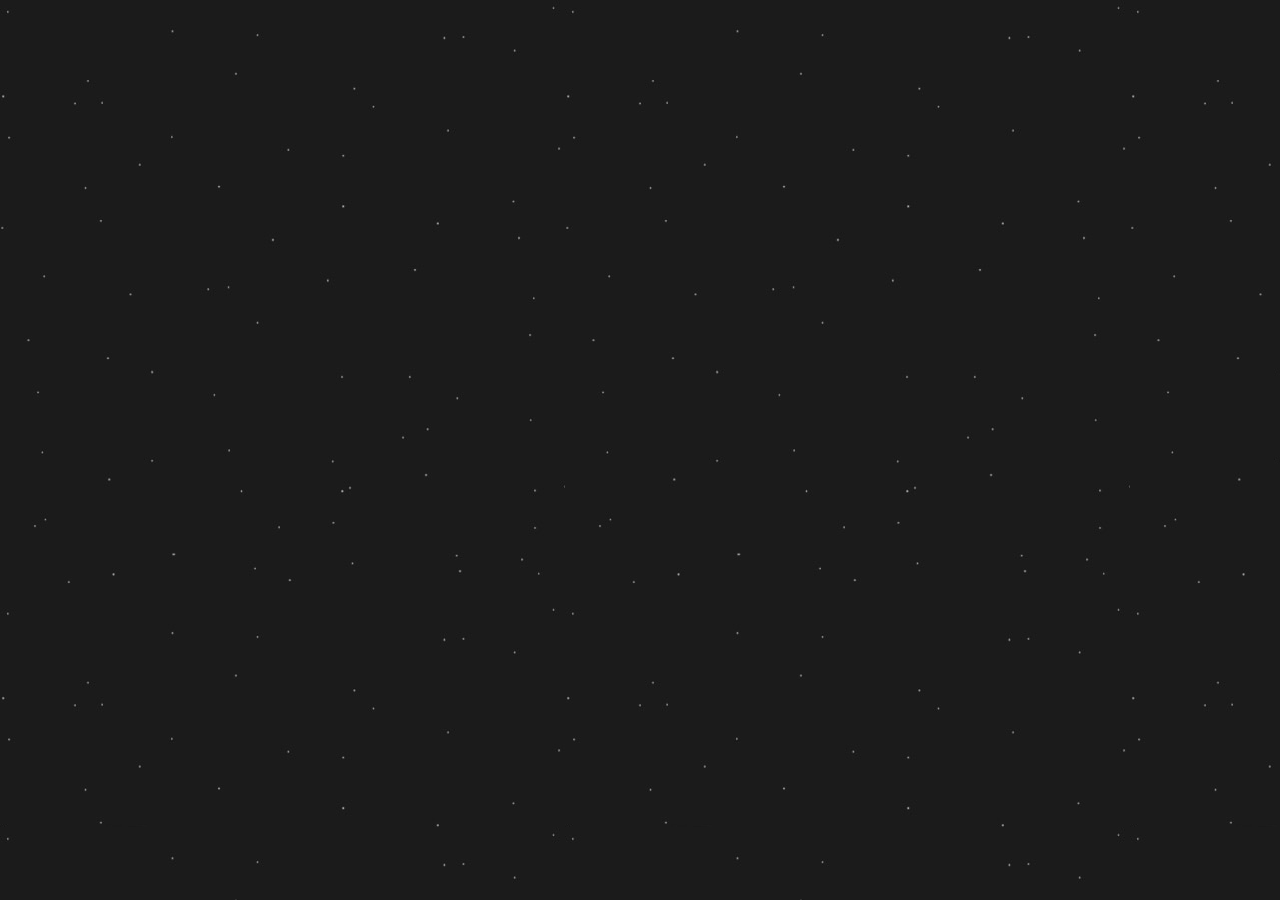
==== index.html @ adbab5c7 "i added the fonts" ====
<!DOCTYPE html>
<html lang="hu">
<head>
    <meta charset="UTF-8">
    <meta http-equiv="X-UA-Compatible" content="IE=edge">
    <meta name="viewport" content="width=device-width, initial-scale=1.0">
    <meta name="description" content=""/>
    <meta name="keywords" content=""/>
    <link rel="shortcut icon" href="images/favicon.png" type="image/x-icon">
    <link rel="stylesheet" href="styles/css/style.css">
    <title>Mekko Pizza</title>
</head>
<body>
    
</body>
</html>
---- styles/css/style.css ----
@import url("https://fonts.googleapis.com/css2?family=Open+Sans:ital,wght@0,300;0,400;0,600;0,700;0,800;1,400&family=Oswald:wght@200;300;400;500;600;700&display=swap");
@font-face {
  font-family: BrushUp;
  src: url(../../fonts/brush-up.otf);
}
@font-face {
  font-family: CheetahKick;
  src: url(../../fonts/cheetah-kick.otf);
}
/*
font-family: 'Open Sans', sans-serif;
font-family: 'Oswald', sans-serif;
*/
body {
  background: url(../../images/bg.jpg) repeat;
}

/*# sourceMappingURL=style.css.map */
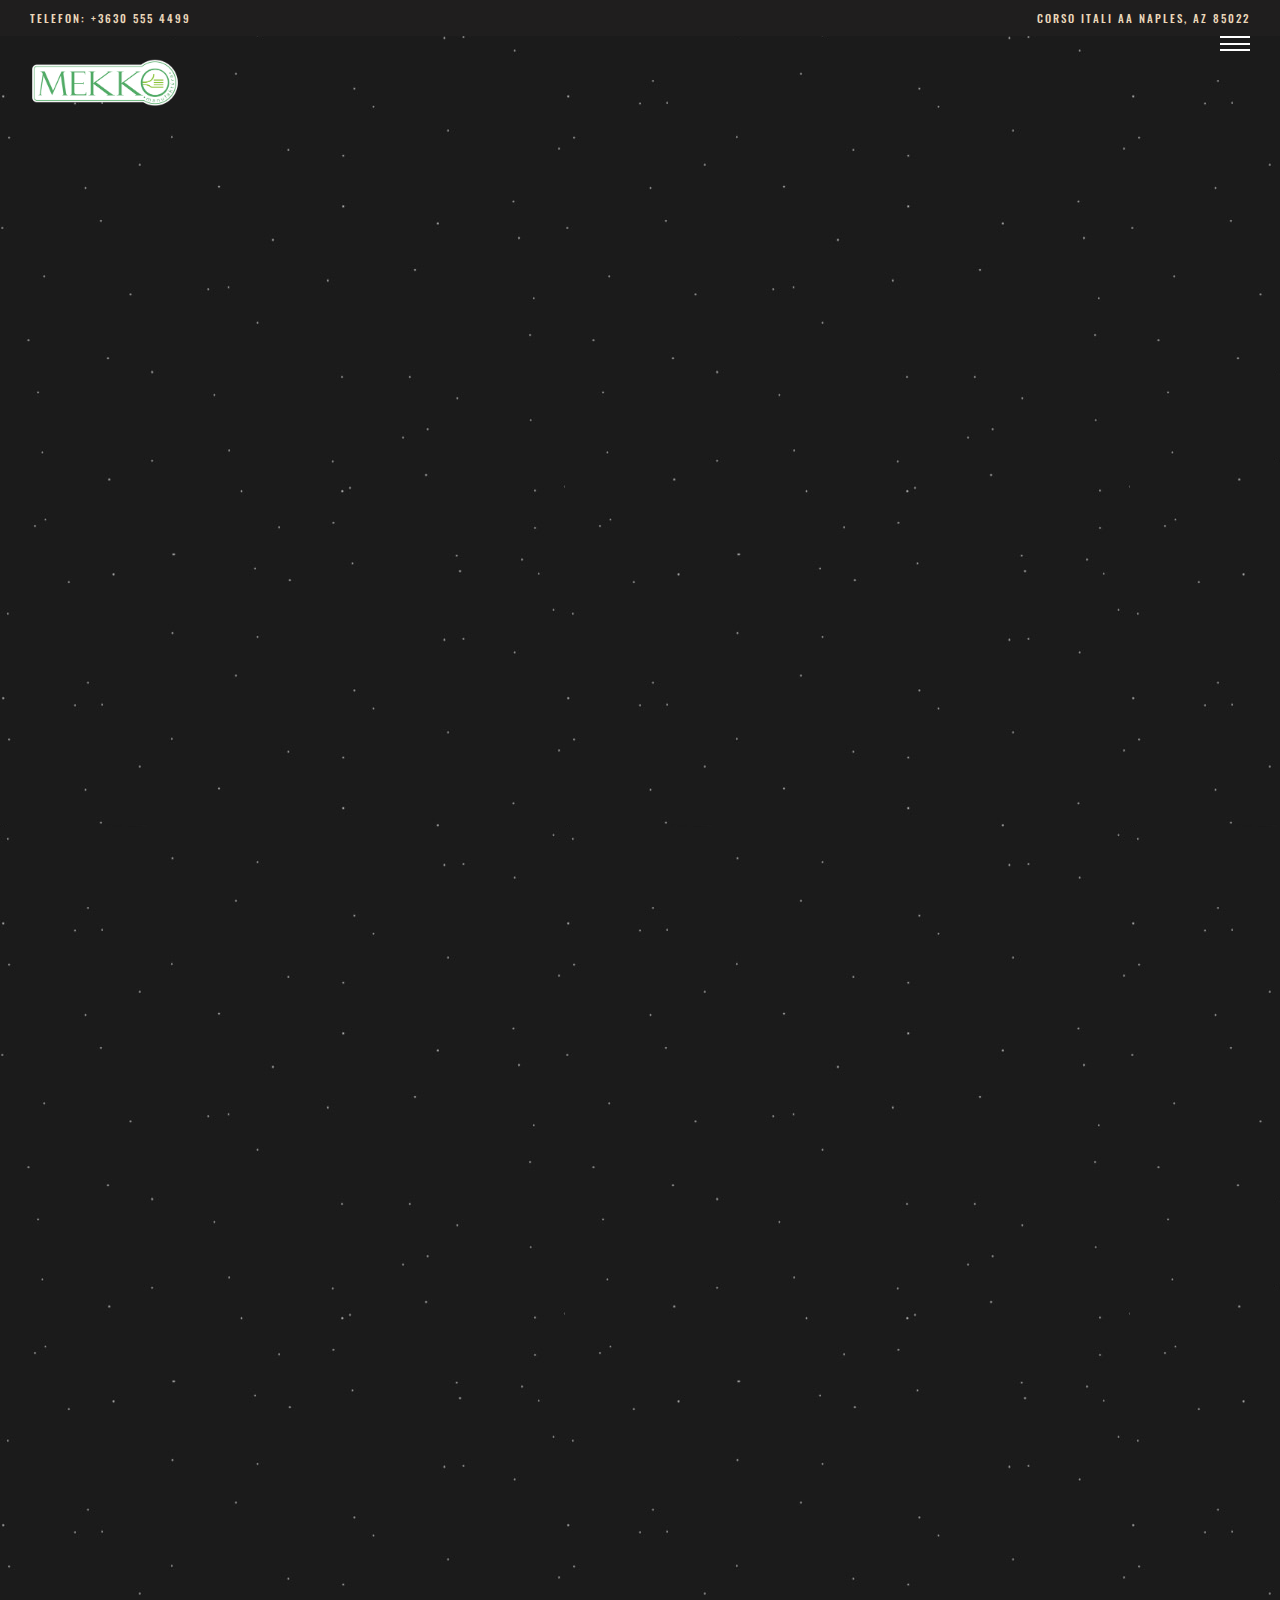
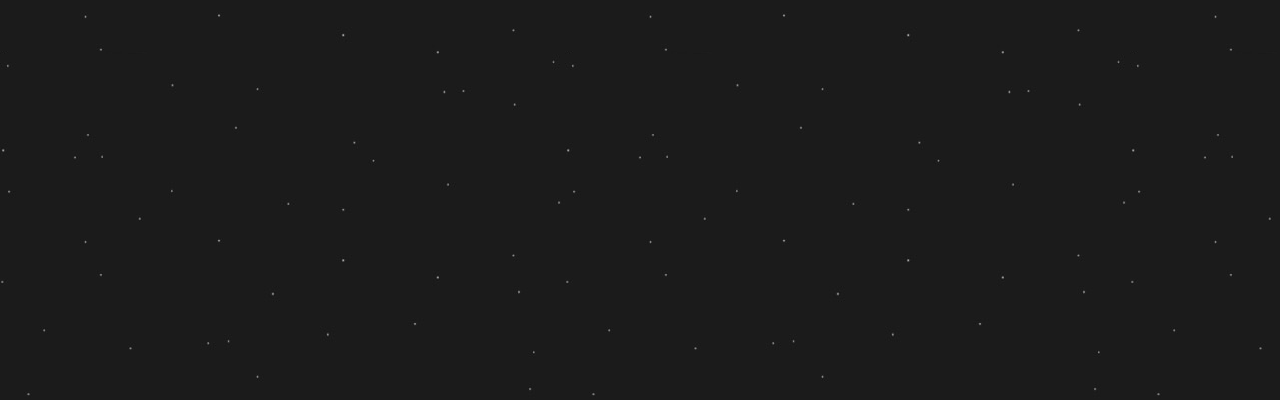
==== commit 859ccbe4: "mobile navigation" ====
--- a/index.html
+++ b/index.html
@@ -8,9 +8,13 @@
     <meta name="keywords" content=""/>
     <link rel="shortcut icon" href="images/favicon.png" type="image/x-icon">
     <link rel="stylesheet" href="styles/css/style.css">
+    <link rel="stylesheet" href="https://use.fontawesome.com/releases/v5.15.4/css/all.css" integrity="sha384-DyZ88mC6Up2uqS4h/KRgHuoeGwBcD4Ng9SiP4dIRy0EXTlnuz47vAwmeGwVChigm" crossorigin="anonymous">
+    <script src="https://ajax.googleapis.com/ajax/libs/jquery/3.5.1/jquery.min.js" defer></script>
+    <script src="./scripts/header.js" defer></script>
+    <script src="./scripts/script.js" defer></script>
     <title>Mekko Pizza</title>
 </head>
 <body>
-    
+    <header class="header"></header>
 </body>
 </html>--- a/styles/css/style.css
+++ b/styles/css/style.css
@@ -11,8 +11,103 @@
 font-family: 'Open Sans', sans-serif;
 font-family: 'Oswald', sans-serif;
 */
+* {
+  margin: 0;
+  padding: 0;
+  box-sizing: border-box;
+}
+
 body {
   background: url(../../images/bg.jpg) repeat;
+  height: 2000px;
+}
+
+.header__contact-bar {
+  width: 100%;
+  background: #1f1e1e;
+  color: #ead7ba;
+  font-family: "Oswald", sans-serif;
+  font-size: 11px;
+  text-transform: uppercase;
+  letter-spacing: 2px;
+  font-weight: 500;
+  padding: 10px 30px;
+  display: flex;
+  justify-content: space-between;
+  display: none;
+}
+.header__mobile {
+  width: 100%;
+  display: flex;
+  justify-content: space-between;
+  align-items: center;
+  padding: 20px 30px;
+  /* background: modules.$lightblack;
+  position: fixed;
+  top: 0;
+  left: 0; */
+}
+.header__mobile__logo img {
+  width: 150px;
+}
+.header__mobile__nav-open-btn {
+  width: 30px;
+  height: 15px;
+  display: flex;
+  flex-direction: column;
+  justify-content: space-between;
+  cursor: pointer;
+  position: fixed;
+  top: 36px;
+  right: 30px;
+}
+.header__mobile__nav-open-btn span {
+  width: 100%;
+  height: 2px;
+  background: white;
+}
+
+.nav {
+  width: 75%;
+  height: 100vh;
+  position: fixed;
+  top: 0;
+  right: -75%;
+  background: white;
+  padding: 30px;
+  transition: 0.5s;
+}
+.nav__close-btn {
+  display: flex;
+  justify-content: flex-end;
+  margin-bottom: 30px;
+}
+.nav__links {
+  list-style: none;
+}
+.nav__item {
+  display: flex;
+  justify-content: space-between;
+  align-items: center;
+  font-size: 14px;
+  padding: 10px 0;
+  border-bottom: 1px dotted #b7903c;
+}
+.nav__item a {
+  text-decoration: none;
+  color: black;
+  font-family: "Oswald", sans-serif;
+  text-transform: uppercase;
+  letter-spacing: 1px;
+}
+.nav__logo {
+  display: none;
+}
+
+@media screen and (min-width: 768px) {
+  .header__contact-bar {
+    display: flex;
+  }
 }
 
 /*# sourceMappingURL=style.css.map */
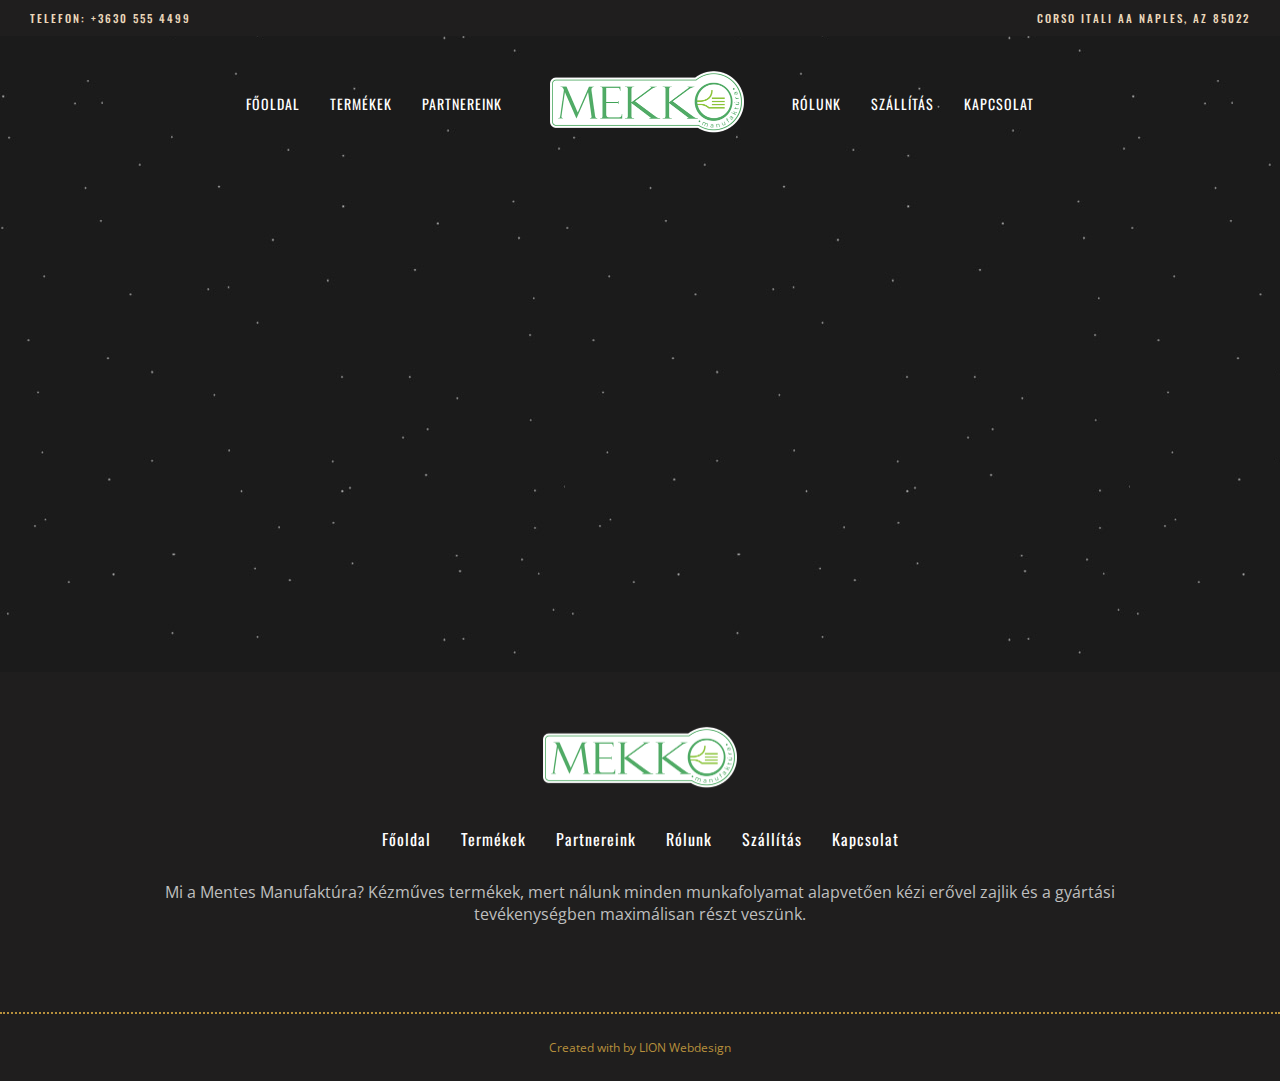
==== commit 83f7a8db: "include footer" ====
--- a/index.html
+++ b/index.html
@@ -16,5 +16,7 @@
 </head>
 <body>
     <header class="header"></header>
+    <main></main>
+    <footer class="footer"></footer>
 </body>
 </html>--- a/styles/css/style.css
+++ b/styles/css/style.css
@@ -19,7 +19,7 @@
 
 body {
   background: url(../../images/bg.jpg) repeat;
-  height: 2000px;
+  font-family: "Open Sans", sans-serif;
 }
 
 .header__contact-bar {
@@ -42,29 +42,9 @@
   justify-content: space-between;
   align-items: center;
   padding: 20px 30px;
-  /* background: modules.$lightblack;
-  position: fixed;
-  top: 0;
-  left: 0; */
 }
 .header__mobile__logo img {
   width: 150px;
-}
-.header__mobile__nav-open-btn {
-  width: 30px;
-  height: 15px;
-  display: flex;
-  flex-direction: column;
-  justify-content: space-between;
-  cursor: pointer;
-  position: fixed;
-  top: 36px;
-  right: 30px;
-}
-.header__mobile__nav-open-btn span {
-  width: 100%;
-  height: 2px;
-  background: white;
 }
 
 .nav {
@@ -77,11 +57,6 @@
   padding: 30px;
   transition: 0.5s;
 }
-.nav__close-btn {
-  display: flex;
-  justify-content: flex-end;
-  margin-bottom: 30px;
-}
 .nav__links {
   list-style: none;
 }
@@ -91,7 +66,7 @@
   align-items: center;
   font-size: 14px;
   padding: 10px 0;
-  border-bottom: 1px dotted #b7903c;
+  border-bottom: 2px dotted #b7903c;
 }
 .nav__item a {
   text-decoration: none;
@@ -104,10 +79,149 @@
   display: none;
 }
 
-@media screen and (min-width: 768px) {
+.nav-open-btn {
+  width: 30px;
+  height: 15px;
+  display: flex;
+  flex-direction: column;
+  justify-content: space-between;
+  cursor: pointer;
+  position: fixed;
+  top: 36px;
+  right: 30px;
+}
+.nav-open-btn span {
+  width: 100%;
+  height: 2px;
+  background: white;
+}
+
+.nav-close-btn {
+  display: flex;
+  justify-content: flex-end;
+  margin-bottom: 30px;
+}
+
+.footer {
+  display: flex;
+  align-items: center;
+  flex-direction: column;
+  background: #1f1e1e;
+  padding: 50px 0 0;
+}
+.footer__logo img {
+  width: 200px;
+}
+.footer__nav {
+  margin: 30px 0;
+}
+.footer__nav__box {
+  display: flex;
+  justify-content: space-between;
+}
+.footer__nav__box a {
+  width: 100px;
+  text-decoration: none;
+  text-align: center;
+  color: white;
+  margin: 10px 0;
+  font-family: "Oswald", sans-serif;
+  transition: 0.3s;
+  letter-spacing: 1px;
+}
+.footer__nav__box a:hover {
+  color: #b7903c;
+}
+.footer__note {
+  color: #bebebe;
+  text-align: center;
+  width: 75%;
+  margin-bottom: 30px;
+}
+.footer__social {
+  color: white;
+  font-size: 20px;
+  margin-bottom: 30px;
+}
+.footer__social i {
+  margin: 0 5px;
+}
+.footer__footnote {
+  width: 100%;
+  text-align: center;
+  font-size: 12px;
+  color: #b7903c;
+  border-top: 2px dotted #b7903c;
+  padding: 25px 0;
+}
+.footer__footnote a {
+  text-decoration: none;
+  color: #b7903c;
+}
+
+main {
+  height: 500px;
+}
+
+@media screen and (min-width: 1024px) {
   .header__contact-bar {
     display: flex;
   }
+  .header__mobile {
+    display: none;
+  }
+
+  .nav {
+    width: 100%;
+    height: initial;
+    position: initial;
+    background: unset;
+    transition: 0.8s;
+  }
+  .nav__links {
+    display: flex;
+    justify-content: center;
+  }
+  .nav__item {
+    padding: unset;
+    border-bottom: unset;
+  }
+  .nav__item a {
+    color: white;
+    margin: 0 15px;
+    transition: 0.3s;
+  }
+  .nav__item a:hover {
+    color: #b7903c;
+  }
+  .nav__logo {
+    display: block;
+  }
+  .nav__logo img {
+    width: 200px;
+    margin: 0 30px;
+  }
+  .nav i {
+    display: none;
+  }
+
+  .nav-close-btn {
+    display: none;
+  }
+
+  /* .nav-scroll-position {
+      position: fixed;
+      top: 0;
+      left: 0;
+      background: modules.$lightblack;
+  } */
+  .footer__nav {
+    display: flex;
+  }
+  .footer__nav a {
+    width: initial;
+    margin: 0 15px;
+  }
 }
 
 /*# sourceMappingURL=style.css.map */
